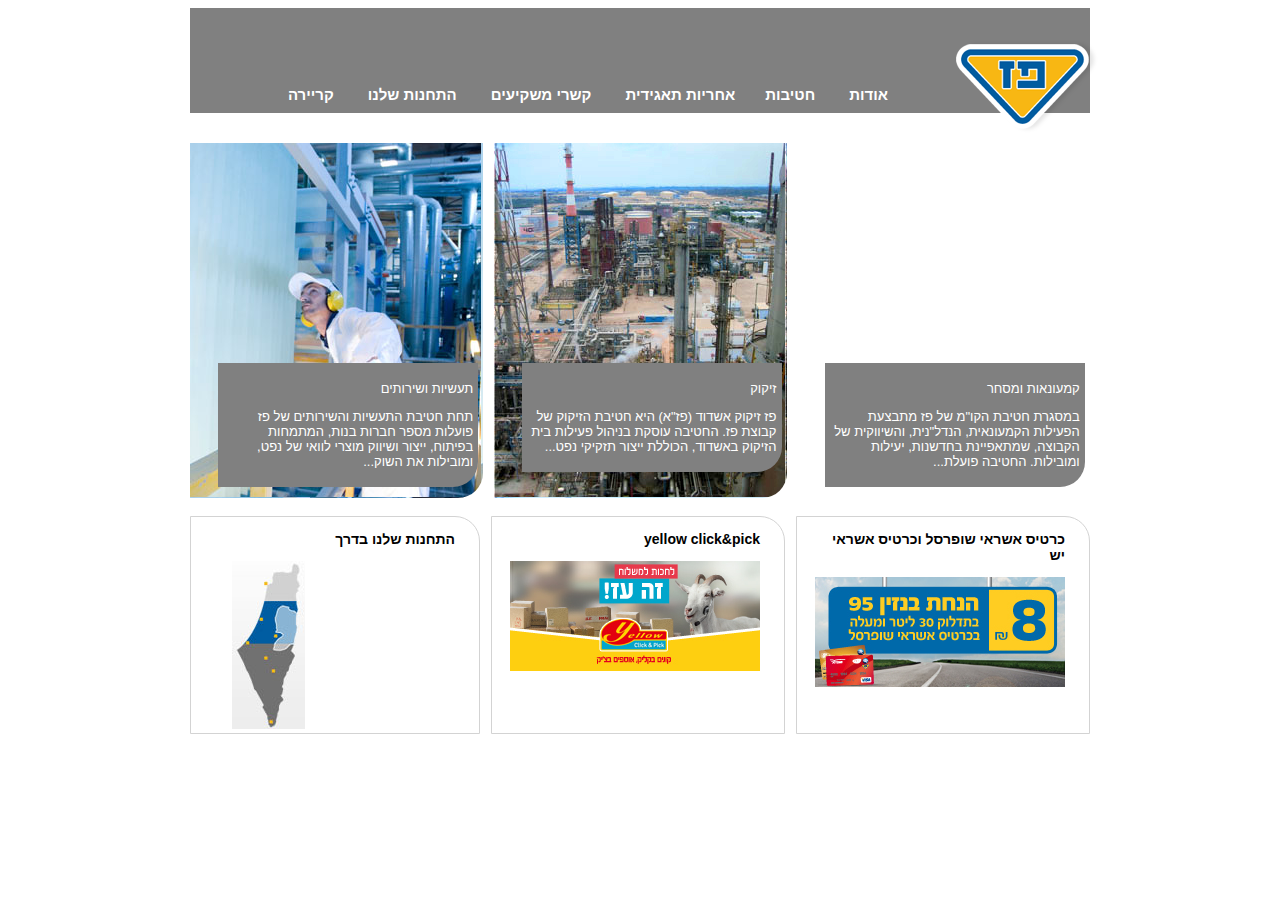
==== index.html @ 23e3ab16 "Add files via upload" ====
<html>

    <head>
        <link rel="stylesheet" href="style.css">
        <script src="script.js"></script>
    </head>

    <body>
        <div class="container">
        <div class="head">
            <img class="logo" src="logo.png"></a>
            <nav>
            <ul class="mainMenu">
                <li>
                    <img class="home" href="menu_home.jpg"></a>
                </li>
                <li>
                    <div class="dropdown">
                       <p>אודות</p>
                    <div class="dropdown-content">
                        <ul class="popup">
                            <li>
                                <a>אודות</a>
                            </li>
                        </ul>
                        <ul class="popup">
                            <li>
                                <a>היסטוריה</a>
                            </li>
                        </ul>
                        <ul class="popup">
                                <li>
                                    <a>חזון וערכים</a>
                                </li>
                        </ul>
                        <ul class="popup">
                                <li>
                                    <a>מבנה הקבוצה</a>
                                </li>
                        </ul>
                        <ul class="popup">
                                <li>
                                    <a>חברי דירקטוריון</a>
                                </li>
                        </ul>
                        <ul class="popup">
                                <li>
                                    <a>הנהלת הקבוצה</a>
                                </li>
                        </ul>
                        <ul class="popup">
                                <li>
                                    <a>פרסים והוקרה</a>
                                </li>
                        </ul>
                    </div>
                    </div>
                </li>
                <li>
                    <div class="dropdown">
                    <p>חטיבות</p>
                    <div class="dropdown-content">
                        <ul class="popup">
                                <li>
                                    <a>חטיבות</a>
                                </li>
                            </ul>
                            <ul class="popup">
                                <li>
                                    <a>קמעונאות ומסחר</a>
                                </li>
                            </ul>
                            <ul class="popup">
                                    <li>
                                        <a>תעשיות ושירותים</a>
                                    </li>
                            </ul>
                            <ul class="popup">
                                    <li>
                                        <a>זיקוק</a>
                                    </li>
                            </ul>
                            
                        </div>
                        </div>
                <li>
                        <div class="dropdown">
                                <p>אחריות תאגידית</p>
                                <div class="dropdown-content">
                                    <ul class="popup">
                                            <li>
                                                <a>אחריות תאגידית</a>
                                            </li>
                                        </ul>
                                        <ul class="popup">
                                            <li>
                                                <a>הקוד האתי</a>
                                            </li>
                                        </ul>
                                        <ul class="popup">
                                                <li>
                                                    <a>מעורבות חברתית</a>
                                                </li>
                                        </ul>
                                        <ul class="popup">
                                                <li>
                                                    <a>נגישות</a>
                                                </li>
                                        </ul>
                                        <ul class="popup">
                                                <li>
                                                    <a>איכות הסביבה ובטיחות</a>
                                                </li>
                                        </ul>
                                        <ul class="popup">
                                                <li>
                                                    <a>דירוג מעלה</a>
                                                </li>
                                        </ul>
                                        
                                    </div>
                                    </div>
                </li>
                <li>
                        <div class="dropdown">
                                <p>קשרי משקיעים</p>
                                <div class="dropdown-content">
                                    <ul class="popup">
                                            <li>
                                                <a>פרופיל החברה</a>
                                            </li>
                                        </ul>
                                        <ul class="popup">
                                            <li>
                                                <a>דוחות כספיים</a>
                                            </li>
                                        </ul>
                                        <ul class="popup">
                                                <li>
                                                    <a>כלים למשקיע</a>
                                                </li>
                                        </ul>
                                        <ul class="popup">
                                                <li>
                                                    <a>נתוני המניה</a>
                                                </li>
                                        </ul>
                                        <ul class="popup">
                                                <li>
                                                    <a>אסיפות כלליות</a>
                                                </li>
                                        </ul>
                                        
                                    </div>
                                    </div>
                </li>
                <li>
                        <div class="dropdown">
                                <p>התחנות שלנו</p>
                                <div class="dropdown-content">
                                    <ul class="popup">
                                            <li>
                                                <a>התחנות שלנו</a>
                                            </li>
                                        </ul>
                                        <ul class="popup">
                                            <li>
                                                <a>נגחשות מתחמי פז</a>
                                            </li>
                                        </ul>
                                        <ul class="popup">
                                                <li>
                                                    <a>רשימת תחנות</a>
                                                </li>
                                        </ul>
                                        <ul class="popup">
                                                <li>
                                                    <a>מועדונים</a>
                                                </li>
                                        </ul>
                                        
                                    </div>
                                    </div>
                </li>
                <li>
                        <div class="dropdown">
                                <p>קריירה</p>
                                <div class="dropdown-content">
                                    <ul class="popup">
                                            <li>
                                                <a>לעבוד בפז</a>
                                            </li>
                                        </ul>
                                        <ul class="popup">
                                            <li>
                                                <a>ניהול תחנת פז</a>
                                            </li>
                                        </ul>
                                        <ul class="popup">
                                                <li>
                                                    <a>קריירה</a>
                                                </li>
                                        </ul>
                                        
                                    </div>
                                    </div>
                </li>
                <li>
                        <div class="dropdown">
                                <p>חדשות ומדיה</p>
                                <div class="dropdown-content">
                                    <ul class="popup">
                                            <li>
                                                <a>פרסומות</a>
                                            </li>
                                        </ul>
                                        <ul class="popup">
                                            <li>
                                                <a>הודעות לעיתונות</a>
                                            </li>
                                        </ul>
                                        
                                    </div>
                                    </div>
                </li>
            </ul>
            </nav>
        </div>
        <div class="maina">
                    <div class="flexbox" >
                        <div class="row">
                            <div class="column1">
                                <div class="content">
                                    <div class="inpara">
                                        <p class="ptext">קמעונאות ומסחר</p>
                                        <p class="ptext">במסגרת חטיבת הקו"מ של פז מתבצעת הפעילות הקמעונאית, הנדל"נית, והשיווקית של הקבוצה, שמתאפיינת בחדשנות, יעילות ומובילות. החטיבה פועלת...</p>
                                    </div>
                              </div>
                            </div>
                            <div class="column2">
                                <div class="content">
                                        <div class="inpara">
                                                <p class="ptext">זיקוק</p>
                                                <p class="ptext">פז זיקוק אשדוד (פז"א) היא חטיבת הזיקוק של קבוצת פז. החטיבה עוסקת בניהול פעילות בית הזיקוק באשדוד, הכוללת ייצור תזקיקי נפט...</p>
                                            </div>                               </div>
                            </div>
                            <div class="column3">
                                <div class="content">
                                        <div class="inpara">
                                                <p class="ptext">תעשיות ושירותים</p>
                                                <p class="ptext">תחת חטיבת התעשיות והשירותים של פז פועלות מספר חברות בנות, המתמחות בפיתוח, ייצור ושיווק מוצרי לוואי של נפט, ומובילות את השוק...</p>
                                            </div>                               </div>                                 </div>
                            </div>
                        </div>
                    </div>
        <div>
        
        <div class="mainb"> 
                <div class="flexbox" >
                    <div class="row">
                        <div class="column4">
                            <div class="content">
                            <h3>כרטיס אשראי שופרסל וכרטיס אשראי יש</h3>
                            <img src="paz_250x110059890678.jpg">
                        </div>
                        </div>
                        <div class="column5">
                            <div class="content">
                            <h3>yellow click&pick</h3>
                            <img src="250X110571325734.jpg">
                            </div>
                        </div>
                        <div class="column6">
                            <div class="content">
                                <h3>התחנות שלנו בדרך</h3>
                                <img class="pic" src="Untitled-3058756287.jpg">
                            </div>
                        </div>

                    </div>
                </div>
        </div>    
    </div>
    </div>
</html>
---- style.css ----
html {
    box-sizing: border-box;
    direction: rtl;
}

.container {
    height: 724px;
    width: 900px;
    padding-bottom: 30px;
    margin:auto;
}

.head {
    height: 105px;
    background-color: gray;
    margin-bottom: 30px;
    position: relative;
}

.logo{
    width: 142px;
    height: 93px;
    display: block;
    position: absolute;
    bottom: -20px;
    right: -8px;
}

nav > ul {
    list-style: none;
    margin-right: 143px;
    height: 33px;
    position: relative;
    top: 32px;
    float: left;
}

nav > ul > li {
    display: inline-block;
}

nav > ul > li > div > p {
    text-decoration: none;
    color: white;
    padding: 15px;
    font-size: 15px;
    font-weight: bold;
    font-family: Arial, Helvetica, sans-serif;
    margin: none;   
}

.dropdown{
    position: relative;
    }

.dropdown-content {
    display: none;
    background-color: gray;
    width: 120px;
    padding: 5px;
    position: absolute;
    top: 30px;
    right: 10px;
}

.dropdown:hover > .dropdown-content {
    display: block;
}

ul.popup {
    list-style-type: none;
    color: white;
    padding: 0px;
    font-size: 15px;
    font-weight: bold;
    font-family: Arial, Helvetica, sans-serif;
    border-top-color: white;

}

.menu{
    height: 105px;
    
}
.maina {
    height: 355;
    width: 900;
    margin-top: 30px;
    margin: auto;
}

.mainb {
    height: 216;
    width: 900;
    margin-top: 18px;
}

h3 {
    font-family: Arial, Helvetica, sans-serif;
    font-size: 14px;
    border-bottom: 1px lightgrey;
    
}

.column1  {
    background-image: url("1908364606615453350.jpg");
    margin: auto;
    height: 355px;
    width: 293px;
    border-bottom-right-radius: 25px;
}

.column2 {
    background-image: url("2.jpg");
    height: 355px;
    width: 293px;
    margin-left: 10px;
    margin-right: 10px;
    border-bottom-right-radius: 25px;

}

.column3  {
    background-image: url("1.jpg");
    margin: auto;
    height: 355px;
    width: 293px;
    border-bottom-right-radius: 25px;

}

.column4  {
    border-style: solid;
    border-width: 1px;
    border-color: lightgray;
    margin: 0px;
    height: 216px;
    width: 244px;
    padding-left: 24px;
    padding-right: 24px;
    border-top-right-radius: 25px;
}

.column5  {
    border-style: solid;
    border-width: 1px;
    border-color: lightgray;
    margin-left: 11px;
    margin-right: 11px;
    height: 216px;
    width: 244px;
    padding-left: 24px;
    padding-right: 24px;
    border-top-right-radius: 25px;

}

.column6  {
    border-style: solid;
    border-width: 1px;
    border-color: lightgray;
    margin: 0px;
    height: 216px;
    width: 244px;
    padding-left: 24px;
    padding-right: 24px;
    border-top-right-radius: 25px;

}

.inpara {
    background-color: gray;
    margin-top:220px;
    margin-right: 5px;
    width: 250px;
    padding: 5px;
    border-bottom-right-radius: 25px;

}

p.ptext {
    color: white;
    font-family: Arial, Helvetica, sans-serif;
    font-size: 13px;
}

.pic{
    margin-right: 150px;
}

.flexbox .row {
    display: flex;
    justify-content: center;
}
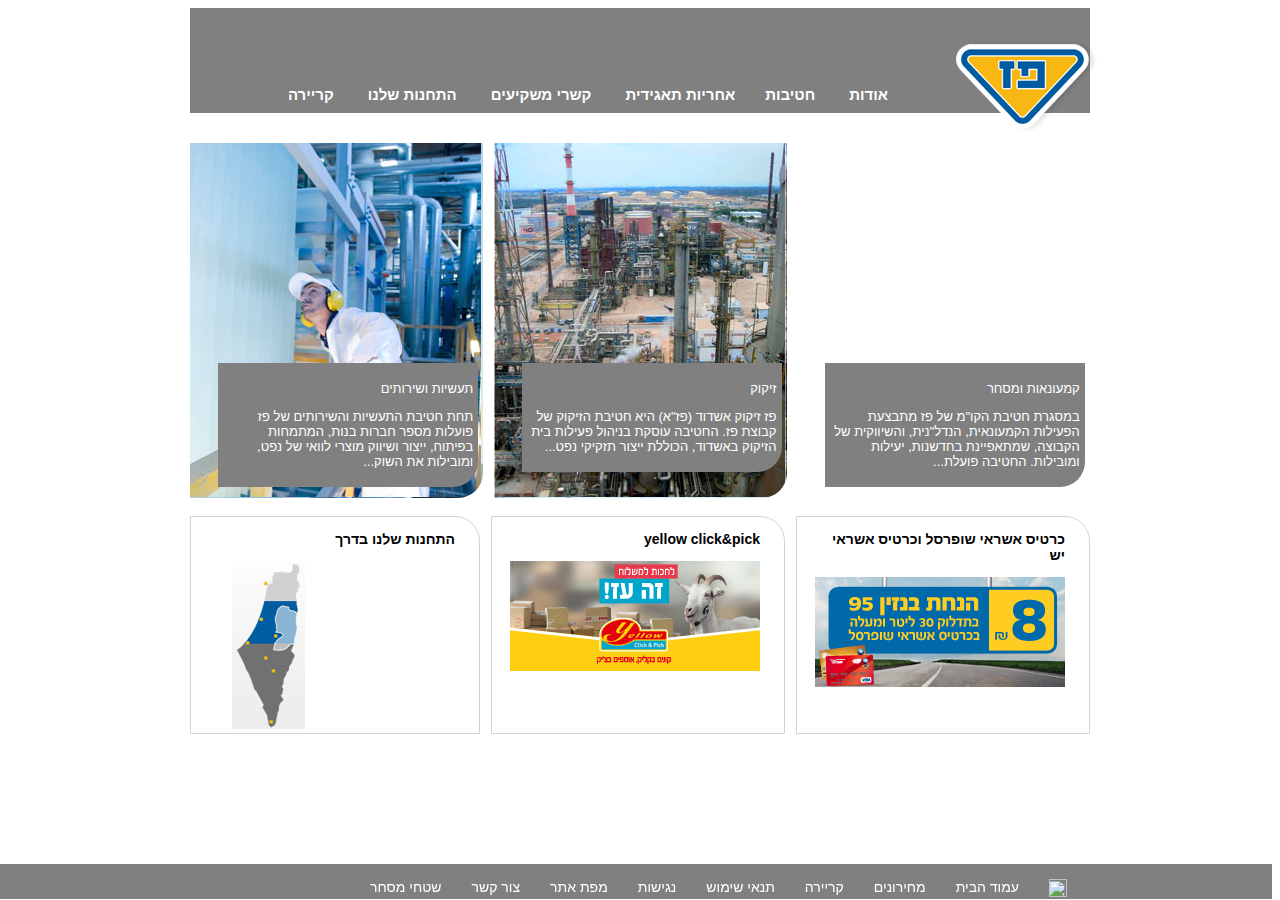
==== commit e4ec1e26: "Add files via upload" ====
--- a/index.html
+++ b/index.html
@@ -282,4 +282,25 @@
         </div>    
     </div>
     </div>
+    <div>
+            <div class="footer">
+                <div class="foot-container">
+                    <div class="fixed-container">
+                            <div class="fixed-menu">
+                                    <img src="fb_icon.png"  style="width:18px;height:18px;">
+                            </div>
+                            <div class="fixed-menu">עמוד הבית</div>
+                            <div class="fixed-menu">מחירונים</div>
+                            <div class="fixed-menu">קריירה</div>
+                            <div class="fixed-menu">תנאי שימוש</div>
+                            <div class="fixed-menu">נגישות</div>
+                            <div class="fixed-menu">מפת אתר</div>
+                            <div class="fixed-menu"> צור קשר</div>
+                            <div class="fixed-menu">שטחי מסחר</div>
+                            <div class="fixed-menu">              </div>
+                    </div>
+                </div>
+            </div>
+            </div>
+    </div>
 </html>--- a/style.css
+++ b/style.css
@@ -194,4 +194,38 @@
 }
 
 
-
+.footer {
+    height: 35px;
+    background-color: gray;
+    width: 100%;
+    bottom: 1px;
+    position: fixed;
+}
+
+.foot-container {
+    width: 900;
+    margin-top: 30px;
+    margin: auto;
+}
+
+.fixed-container {
+    display: flex;
+    margin: auto;
+  
+  }
+
+  .footer > .fixed-container {
+    justify-content: center;
+    height: 30px;
+    align-items: flex-end;
+  }
+
+.fixed-menu{
+    color: white;
+    padding: 15px;
+    font-size: 14px;
+    font-family: Arial, Helvetica, sans-serif;
+    margin: none;  
+    border: 2px;
+    border-left-color: white; 
+}